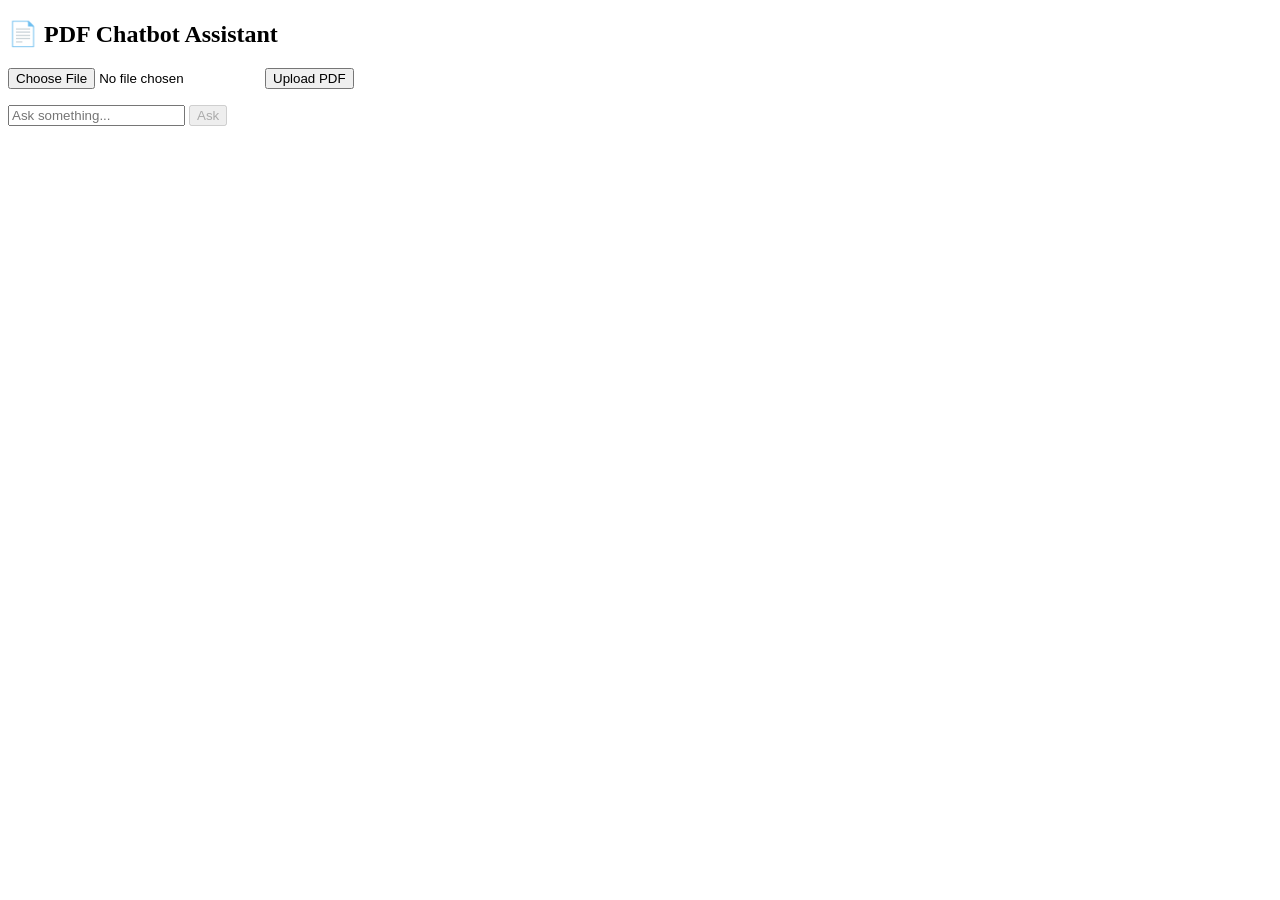
==== backend/templates/index.html @ 6605ac11 "updated frontend for deployment" ====
<!DOCTYPE html>
<html lang="en">
<head>
  <meta charset="UTF-8">
  <title>PDF Chatbot</title>
  <link rel="stylesheet" href="style.css">
</head>
<body>

<div class="container">
  <h2>📄 PDF Chatbot Assistant</h2>

  <!-- Upload Section -->
  <div class="upload">
    <input type="file" id="pdfFile" accept=".pdf" />
    <button onclick="uploadPDF()">Upload PDF</button>
  </div>

  <!-- File name -->
  <p id="fileName"></p>

  <!-- Upload Status -->
  <p id="uploadStatus" style="color: green; font-weight: bold;"></p>

  <!-- Chat -->
  <div id="chat-box"></div>

  <!-- Input -->
  <div class="input-area">
    <input id="question" placeholder="Ask something..." />
    
    <!-- Disabled until upload -->
    <button id="askBtn" onclick="askQuestion()" disabled>Ask</button>
  </div>
</div>

<!-- ✅ IMPORTANT: script end me hi hona chahiye -->
<script src="/static/script.js"></script>

</body>
</html>
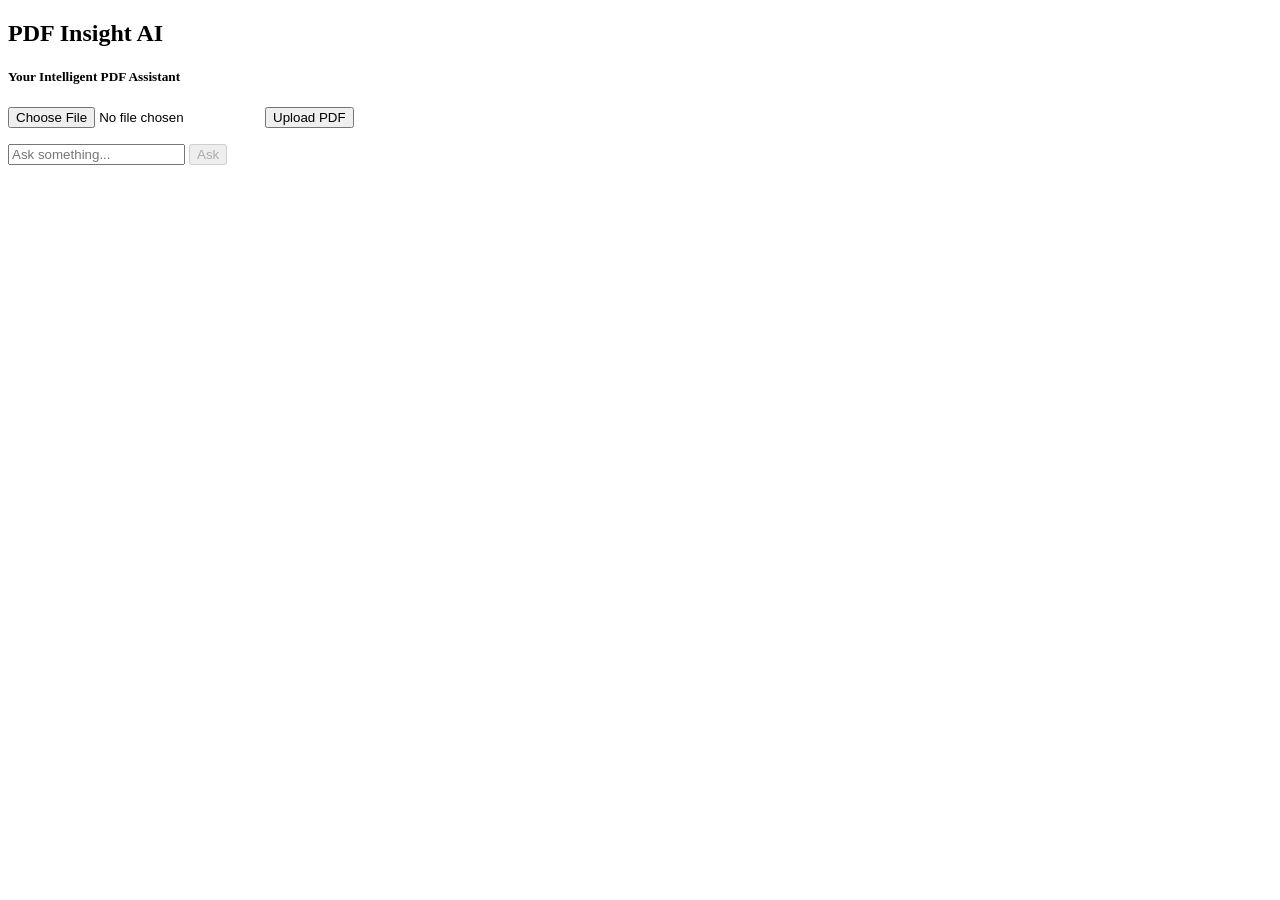
==== commit 63dbd8d6: "fixed frontend" ====
--- a/backend/templates/index.html
+++ b/backend/templates/index.html
@@ -3,38 +3,30 @@
 <head>
   <meta charset="UTF-8">
   <title>PDF Chatbot</title>
-  <link rel="stylesheet" href="style.css">
+  <link rel="stylesheet" href="/static/style.css">
 </head>
 <body>
 
 <div class="container">
-  <h2>📄 PDF Chatbot Assistant</h2>
+  <h2> PDF Insight AI</h2>
+  <h5>Your Intelligent PDF Assistant</h5>
 
-  <!-- Upload Section -->
   <div class="upload">
     <input type="file" id="pdfFile" accept=".pdf" />
     <button onclick="uploadPDF()">Upload PDF</button>
   </div>
 
-  <!-- File name -->
   <p id="fileName"></p>
+  <p id="uploadStatus"></p>
 
-  <!-- Upload Status -->
-  <p id="uploadStatus" style="color: green; font-weight: bold;"></p>
-
-  <!-- Chat -->
   <div id="chat-box"></div>
 
-  <!-- Input -->
   <div class="input-area">
     <input id="question" placeholder="Ask something..." />
-    
-    <!-- Disabled until upload -->
     <button id="askBtn" onclick="askQuestion()" disabled>Ask</button>
   </div>
 </div>
 
-<!-- ✅ IMPORTANT: script end me hi hona chahiye -->
 <script src="/static/script.js"></script>
 
 </body>
